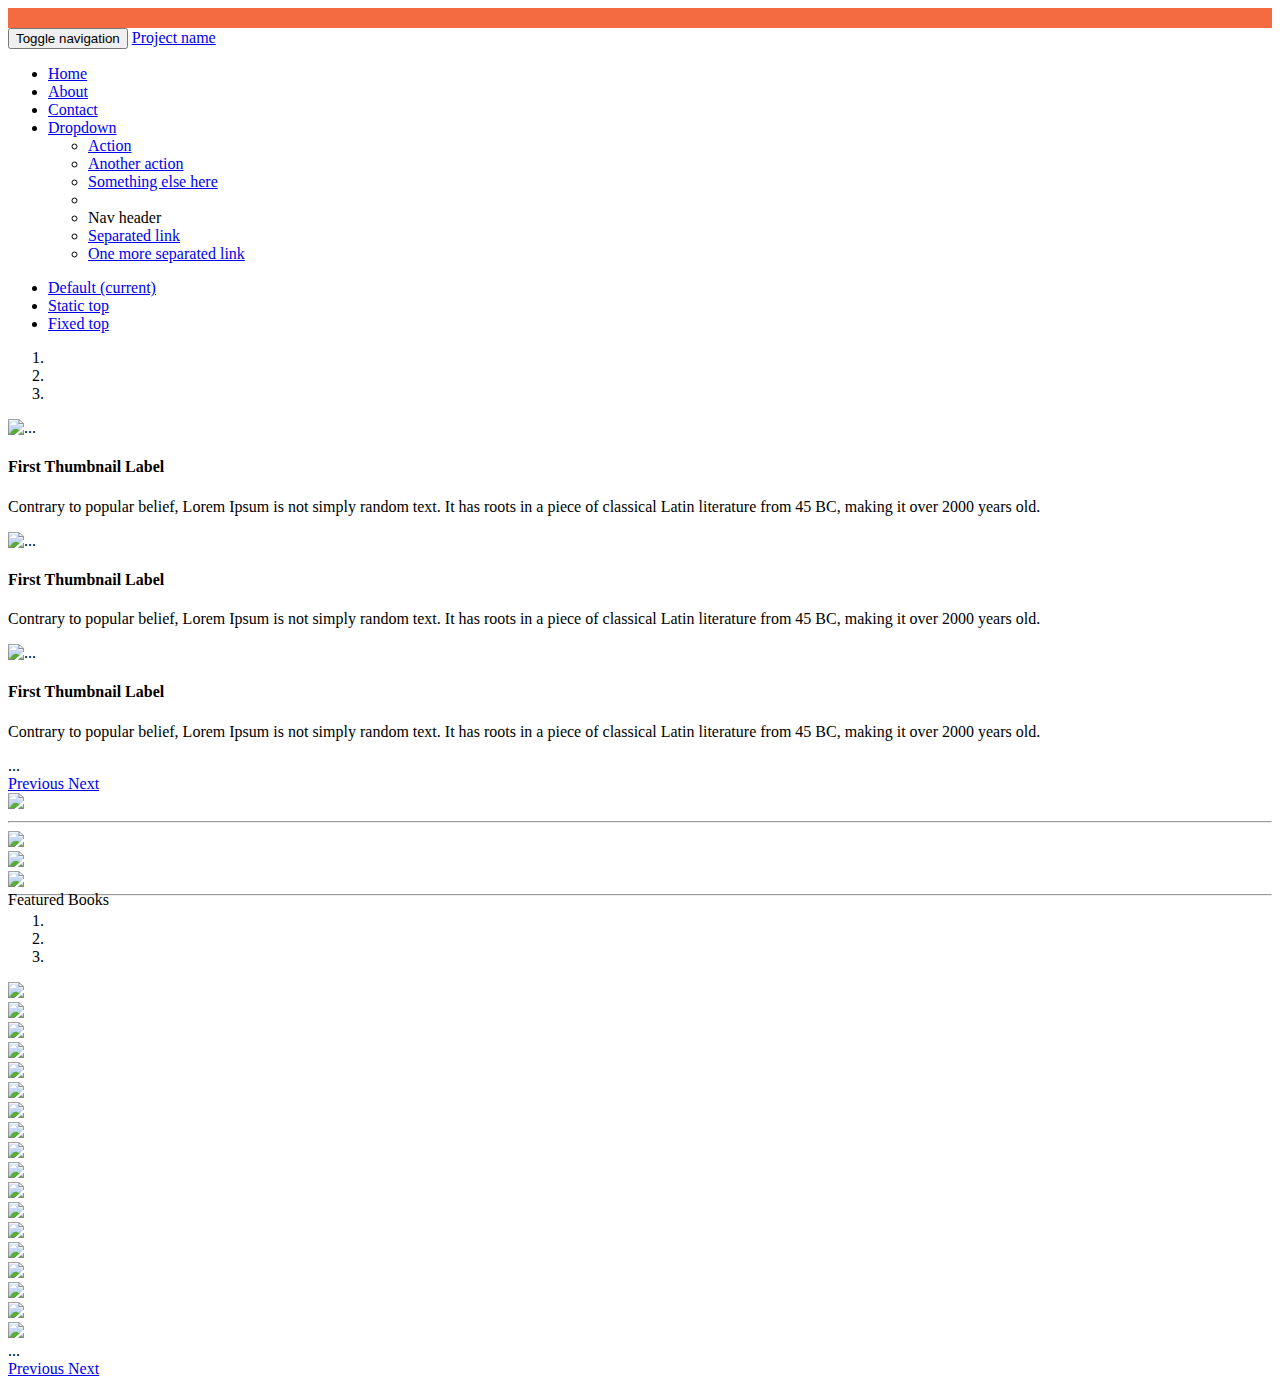
==== src/main/resources/templates/index.html @ d9d2ead5 "Primer commit" ====
<!DOCTYPE html>
<html lang="en">
<head>
<meta charset="utf-8" />
<meta http-equiv="X-UA-Compatible" content="IE=edge" />
<meta name="viewport" content="width=device-width, initial-scale=1" />


<title>Navbar Template for Bootstrap</title>

<!-- Bootstrap core CSS -->
<link href="/css/bootstrap.min.css" rel="stylesheet" />

<link href="/css/non-responsive.css" rel="stylesheet" />

<!-- Custom styles for this template -->
<link href="/css/style.css" rel="stylesheet" />

<link rel="icon" href="/image/apple-touch-icon.png" />

</head>

<body>
	<div class="page-top"
		style="width: 100%; height: 20px; background-color: #f46b42;"></div>
	<!-- Static navbar -->
	<nav class="navbar navbar-default navbar-inverse">
		<div class="container-fluid">
			<div class="navbar-header">
				<button type="button" class="navbar-toggle collapsed"
					data-toggle="collapse" data-target="#navbar" aria-expanded="false"
					aria-controls="navbar">
					<span class="sr-only">Toggle navigation</span> <span
						class="icon-bar"></span> <span class="icon-bar"></span> <span
						class="icon-bar"></span>
				</button>
				<a class="navbar-brand" href="#">Project name</a>
			</div>
			<div id="navbar" class="navbar-collapse collapse">
				<ul class="nav navbar-nav">
					<li class="active"><a href="#">Home</a></li>
					<li><a href="#">About</a></li>
					<li><a href="#">Contact</a></li>
					<li class="dropdown"><a href="#" class="dropdown-toggle"
						data-toggle="dropdown" role="button" aria-haspopup="true"
						aria-expanded="false">Dropdown <span class="caret"></span></a>
						<ul class="dropdown-menu">
							<li><a href="#">Action</a></li>
							<li><a href="#">Another action</a></li>
							<li><a href="#">Something else here</a></li>
							<li role="separator" class="divider"></li>
							<li class="dropdown-header">Nav header</li>
							<li><a href="#">Separated link</a></li>
							<li><a href="#">One more separated link</a></li>
						</ul></li>
				</ul>
				<ul class="nav navbar-nav navbar-right">
					<li class="active"><a href="./">Default <span
							class="sr-only">(current)</span></a></li>
					<li><a href="../navbar-static-top/">Static top</a></li>
					<li><a href="../navbar-fixed-top/">Fixed top</a></li>
				</ul>
			</div>
			<!--/.nav-collapse -->
		</div>
		<!--/.container-fluid -->
	</nav>

	<div class="container">
		<div class="row">
			<!-- Caroussel -->
			<div class="col-xs-8">
				<div class="panel panel-default">
					<div class="panel-body">
						<div id="carousel-example-generic" class="carousel slide"
							data-ride="carousel">
							<!-- Indicators -->
							<ol class="carousel-indicators">
								<li data-target="#carousel-example-generic" data-slide-to="0"
									class="active"></li>
								<li data-target="#carousel-example-generic" data-slide-to="1"></li>
								<li data-target="#carousel-example-generic" data-slide-to="2"></li>
							</ol>

							<!-- Wrapper for slides -->
							<div class="carousel-inner" role="listbox">
								<div class="item active">
									<img
										src="http://lorempixel.com/output/sports-q-c-1600-500-1.jpg"
										alt="..." />
									<div class="carousel-caption">
										<h4>First Thumbnail Label</h4>
										<p>Contrary to popular belief, Lorem Ipsum is not simply
											random text. It has roots in a piece of classical Latin
											literature from 45 BC, making it over 2000 years old.</p>
									</div>
								</div>
								<div class="item">
									<img
										src="http://lorempixel.com/output/sports-q-c-1600-500-2.jpg"
										alt="..." />
									<div class="carousel-caption">
										<h4>First Thumbnail Label</h4>
										<p>Contrary to popular belief, Lorem Ipsum is not simply
											random text. It has roots in a piece of classical Latin
											literature from 45 BC, making it over 2000 years old.</p>
									</div>
								</div>
								<div class="item">
									<img
										src="http://lorempixel.com/output/sports-q-c-1600-500-3.jpg"
										alt="..." />
									<div class="carousel-caption">
										<h4>First Thumbnail Label</h4>
										<p>Contrary to popular belief, Lorem Ipsum is not simply
											random text. It has roots in a piece of classical Latin
											literature from 45 BC, making it over 2000 years old.</p>
									</div>
								</div>
								...
							</div>

							<!-- Controls -->
							<a class="left carousel-control" href="#carousel-example-generic"
								role="button" data-slide="prev"> <span
								class="glyphicon glyphicon-chevron-left" aria-hidden="true"></span>
								<span class="sr-only">Previous</span>
							</a> <a class="right carousel-control"
								href="#carousel-example-generic" role="button" data-slide="next">
								<span class="glyphicon glyphicon-chevron-right"
								aria-hidden="true"></span> <span class="sr-only">Next</span>
							</a>
						</div>
					</div>
				</div>
			</div>
			<div class="col-xs-4">
				<img src="/image/logo.png" class="img-responsive" />
			</div>
		</div>

		<hr />

		<div class="row">
			<div class="col-xs-4">
				<div class="panel panel-default">
					<div class="panel-body">
						<img src="/image/bestseller.png" class="img-responsive" />
					</div>
				</div>
			</div>
			<div class="col-xs-4">
				<div class="panel panel-default">
					<div class="panel-body">
						<img src="/image/hours.png" class="img-responsive" />
					</div>
				</div>
			</div>
			<div class="col-xs-4">
				<div class="panel panel-default">
					<div class="panel-body">
						<img src="/image/faq.png" class="img-responsive" />
					</div>
				</div>
			</div>
		</div>

		<div>
			<div class="home-headline">
				<span>Featured Books</span>
			</div>
			<hr style="margin-top: -15px;" />
		</div>

		<div class="row">
			<div id="featured-books" class="carousel slide" data-ride="carousel">
				<!-- Indicators -->
				<ol class="carousel-indicators">
					<li data-target="#featured-books" data-slide-to="0" class="active"></li>
					<li data-target="#featured-books" data-slide-to="1"></li>
					<li data-target="#featured-books" data-slide-to="2"></li>
				</ol>

				<!-- Wrapper for slides -->
				<div class="carousel-inner" role="listbox">
					<div class="item active">
						<div class="row">
							<div class="col-xs-2">
								<img class="img-responsive" src="/image/book1.png" />
							</div>
							<div class="col-xs-2">
								<img class="img-responsive" src="/image/book1.png" />
							</div>
							<div class="col-xs-2">
								<img class="img-responsive" src="/image/book1.png" />
							</div>
							<div class="col-xs-2">
								<img class="img-responsive" src="/image/book1.png" />
							</div>
							<div class="col-xs-2">
								<img class="img-responsive" src="/image/book1.png" />
							</div>
							<div class="col-xs-2">
								<img class="img-responsive" src="/image/book1.png" />
							</div>
						</div>
					</div>
					<div class="item">
						<div class="row">
							<div class="col-xs-2">
								<img class="img-responsive" src="/image/book1.png" />
							</div>
							<div class="col-xs-2">
								<img class="img-responsive" src="/image/book1.png" />
							</div>
							<div class="col-xs-2">
								<img class="img-responsive" src="/image/book1.png" />
							</div>
							<div class="col-xs-2">
								<img class="img-responsive" src="/image/book1.png" />
							</div>
							<div class="col-xs-2">
								<img class="img-responsive" src="/image/book1.png" />
							</div>
							<div class="col-xs-2">
								<img class="img-responsive" src="/image/book1.png" />
							</div>
						</div>
					</div>
					<div class="item">
						<div class="row">
							<div class="col-xs-2">
								<img class="img-responsive" src="/image/book1.png" />
							</div>
							<div class="col-xs-2">
								<img class="img-responsive" src="/image/book1.png" />
							</div>
							<div class="col-xs-2">
								<img class="img-responsive" src="/image/book1.png" />
							</div>
							<div class="col-xs-2">
								<img class="img-responsive" src="/image/book1.png" />
							</div>
							<div class="col-xs-2">
								<img class="img-responsive" src="/image/book1.png" />
							</div>
							<div class="col-xs-2">
								<img class="img-responsive" src="/image/book1.png" />
							</div>
						</div>
					</div>
					...
				</div>

				<!-- Controls -->
				<a class="left carousel-control" href="#featured-books"
					role="button" data-slide="prev"> <span
					class="glyphicon glyphicon-chevron-left" aria-hidden="true"></span>
					<span class="sr-only">Previous</span>
				</a> <a class="right carousel-control" href="#featured-books"
					role="button" data-slide="next"> <span
					class="glyphicon glyphicon-chevron-right" aria-hidden="true"></span>
					<span class="sr-only">Next</span>
				</a>
			</div>
		</div>

	</div>
	<!-- End of container -->








	<!-- Bootstrap core JavaScript
    ================================================== -->
	<!-- Placed at the end of the document so the pages load faster -->
	<script
		src="https://ajax.googleapis.com/ajax/libs/jquery/1.12.4/jquery.min.js"></script>
	<script src="/js/bootstrap.min.js"></script>
</body>
</html>
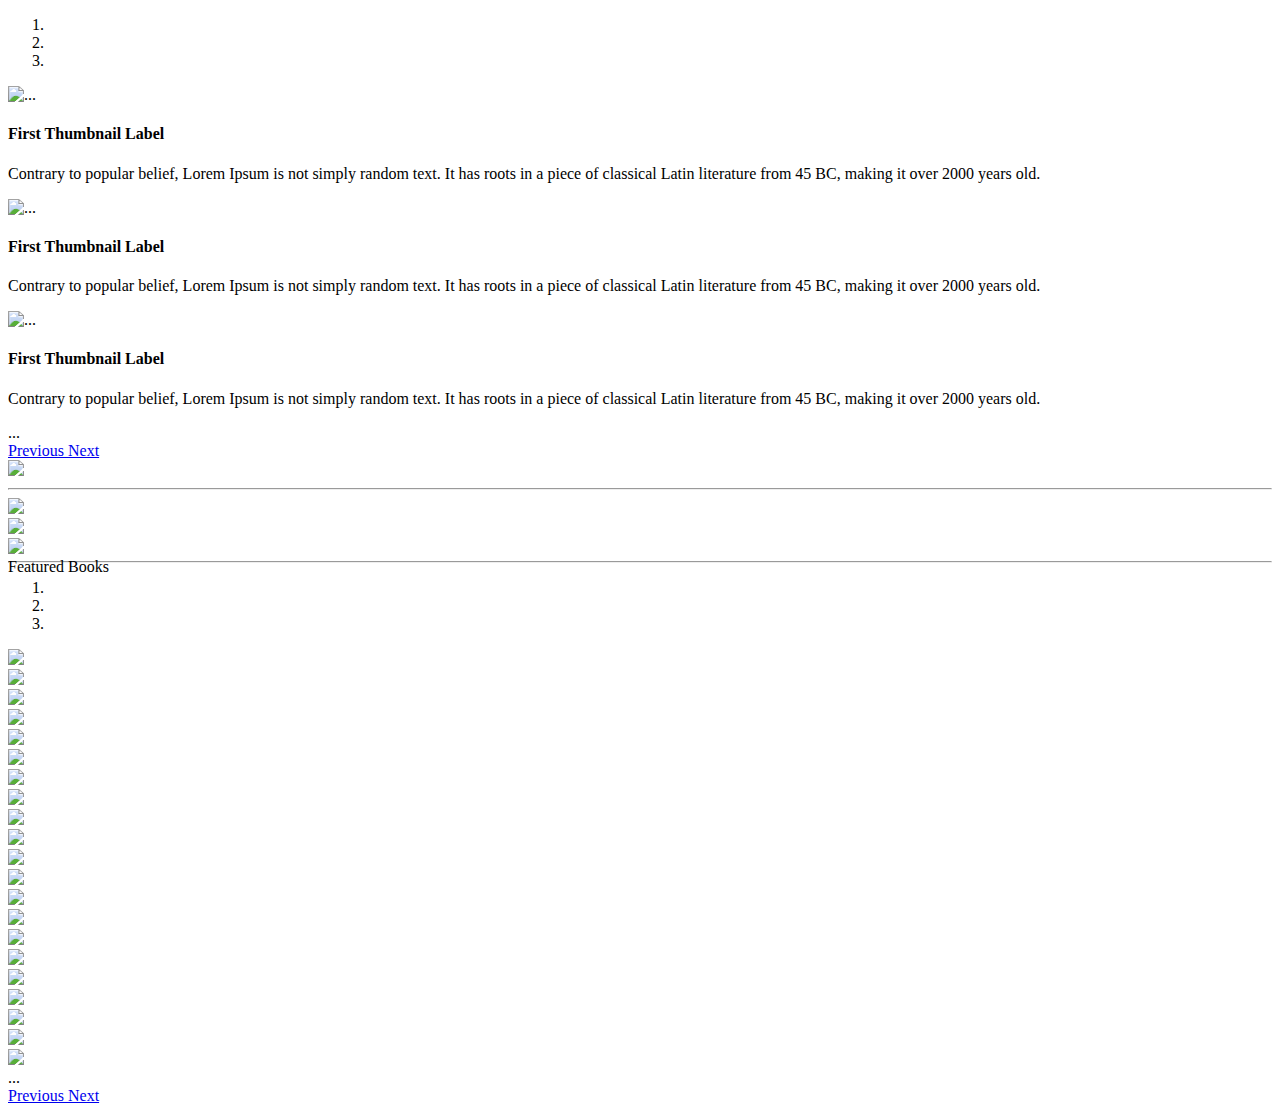
==== commit e31b93f2: "Segundo commit" ====
--- a/src/main/resources/templates/index.html
+++ b/src/main/resources/templates/index.html
@@ -1,71 +1,11 @@
 
 <!DOCTYPE html>
-<html lang="en">
-<head>
-<meta charset="utf-8" />
-<meta http-equiv="X-UA-Compatible" content="IE=edge" />
-<meta name="viewport" content="width=device-width, initial-scale=1" />
-
-
-<title>Navbar Template for Bootstrap</title>
-
-<!-- Bootstrap core CSS -->
-<link href="/css/bootstrap.min.css" rel="stylesheet" />
-
-<link href="/css/non-responsive.css" rel="stylesheet" />
-
-<!-- Custom styles for this template -->
-<link href="/css/style.css" rel="stylesheet" />
-
-<link rel="icon" href="/image/apple-touch-icon.png" />
-
-</head>
+<html lang="en" xmlns:th="http://www.w3.org/1000/xhtml">
+
+<head th:replace="common/header :: common-header"/>
 
 <body>
-	<div class="page-top"
-		style="width: 100%; height: 20px; background-color: #f46b42;"></div>
-	<!-- Static navbar -->
-	<nav class="navbar navbar-default navbar-inverse">
-		<div class="container-fluid">
-			<div class="navbar-header">
-				<button type="button" class="navbar-toggle collapsed"
-					data-toggle="collapse" data-target="#navbar" aria-expanded="false"
-					aria-controls="navbar">
-					<span class="sr-only">Toggle navigation</span> <span
-						class="icon-bar"></span> <span class="icon-bar"></span> <span
-						class="icon-bar"></span>
-				</button>
-				<a class="navbar-brand" href="#">Project name</a>
-			</div>
-			<div id="navbar" class="navbar-collapse collapse">
-				<ul class="nav navbar-nav">
-					<li class="active"><a href="#">Home</a></li>
-					<li><a href="#">About</a></li>
-					<li><a href="#">Contact</a></li>
-					<li class="dropdown"><a href="#" class="dropdown-toggle"
-						data-toggle="dropdown" role="button" aria-haspopup="true"
-						aria-expanded="false">Dropdown <span class="caret"></span></a>
-						<ul class="dropdown-menu">
-							<li><a href="#">Action</a></li>
-							<li><a href="#">Another action</a></li>
-							<li><a href="#">Something else here</a></li>
-							<li role="separator" class="divider"></li>
-							<li class="dropdown-header">Nav header</li>
-							<li><a href="#">Separated link</a></li>
-							<li><a href="#">One more separated link</a></li>
-						</ul></li>
-				</ul>
-				<ul class="nav navbar-nav navbar-right">
-					<li class="active"><a href="./">Default <span
-							class="sr-only">(current)</span></a></li>
-					<li><a href="../navbar-static-top/">Static top</a></li>
-					<li><a href="../navbar-fixed-top/">Fixed top</a></li>
-				</ul>
-			</div>
-			<!--/.nav-collapse -->
-		</div>
-		<!--/.container-fluid -->
-	</nav>
+	<div th:replace="common/header :: navbar"/>
 
 	<div class="container">
 		<div class="row">
@@ -185,68 +125,77 @@
 				<!-- Wrapper for slides -->
 				<div class="carousel-inner" role="listbox">
 					<div class="item active">
-						<div class="row">
-							<div class="col-xs-2">
-								<img class="img-responsive" src="/image/book1.png" />
-							</div>
-							<div class="col-xs-2">
-								<img class="img-responsive" src="/image/book1.png" />
-							</div>
-							<div class="col-xs-2">
-								<img class="img-responsive" src="/image/book1.png" />
-							</div>
-							<div class="col-xs-2">
-								<img class="img-responsive" src="/image/book1.png" />
-							</div>
-							<div class="col-xs-2">
-								<img class="img-responsive" src="/image/book1.png" />
-							</div>
-							<div class="col-xs-2">
-								<img class="img-responsive" src="/image/book1.png" />
+						<img src="/image/shelf.png" class="img-responsive" />
+						<div class="carousel-caption">
+							<div class="row">
+								<div class="col-xs-2">
+									<img class="img-responsive" src="/image/book1.png" />
+								</div>
+								<div class="col-xs-2">
+									<img class="img-responsive" src="/image/book1.png" />
+								</div>
+								<div class="col-xs-2">
+									<img class="img-responsive" src="/image/book1.png" />
+								</div>
+								<div class="col-xs-2">
+									<img class="img-responsive" src="/image/book1.png" />
+								</div>
+								<div class="col-xs-2">
+									<img class="img-responsive" src="/image/book1.png" />
+								</div>
+								<div class="col-xs-2">
+									<img class="img-responsive" src="/image/book1.png" />
+								</div>
 							</div>
 						</div>
 					</div>
 					<div class="item">
-						<div class="row">
-							<div class="col-xs-2">
-								<img class="img-responsive" src="/image/book1.png" />
-							</div>
-							<div class="col-xs-2">
-								<img class="img-responsive" src="/image/book1.png" />
-							</div>
-							<div class="col-xs-2">
-								<img class="img-responsive" src="/image/book1.png" />
-							</div>
-							<div class="col-xs-2">
-								<img class="img-responsive" src="/image/book1.png" />
-							</div>
-							<div class="col-xs-2">
-								<img class="img-responsive" src="/image/book1.png" />
-							</div>
-							<div class="col-xs-2">
-								<img class="img-responsive" src="/image/book1.png" />
+						<img src="/image/shelf.png" class="img-responsive" />
+						<div class="carousel-caption">
+							<div class="row">
+								<div class="col-xs-2">
+									<img class="img-responsive" src="/image/book1.png" />
+								</div>
+								<div class="col-xs-2">
+									<img class="img-responsive" src="/image/book1.png" />
+								</div>
+								<div class="col-xs-2">
+									<img class="img-responsive" src="/image/book1.png" />
+								</div>
+								<div class="col-xs-2">
+									<img class="img-responsive" src="/image/book1.png" />
+								</div>
+								<div class="col-xs-2">
+									<img class="img-responsive" src="/image/book1.png" />
+								</div>
+								<div class="col-xs-2">
+									<img class="img-responsive" src="/image/book1.png" />
+								</div>
 							</div>
 						</div>
 					</div>
 					<div class="item">
-						<div class="row">
-							<div class="col-xs-2">
-								<img class="img-responsive" src="/image/book1.png" />
-							</div>
-							<div class="col-xs-2">
-								<img class="img-responsive" src="/image/book1.png" />
-							</div>
-							<div class="col-xs-2">
-								<img class="img-responsive" src="/image/book1.png" />
-							</div>
-							<div class="col-xs-2">
-								<img class="img-responsive" src="/image/book1.png" />
-							</div>
-							<div class="col-xs-2">
-								<img class="img-responsive" src="/image/book1.png" />
-							</div>
-							<div class="col-xs-2">
-								<img class="img-responsive" src="/image/book1.png" />
+						<img src="/image/shelf.png" class="img-responsive" />
+						<div class="carousel-caption">
+							<div class="row">
+								<div class="col-xs-2">
+									<img class="img-responsive" src="/image/book1.png" />
+								</div>
+								<div class="col-xs-2">
+									<img class="img-responsive" src="/image/book1.png" />
+								</div>
+								<div class="col-xs-2">
+									<img class="img-responsive" src="/image/book1.png" />
+								</div>
+								<div class="col-xs-2">
+									<img class="img-responsive" src="/image/book1.png" />
+								</div>
+								<div class="col-xs-2">
+									<img class="img-responsive" src="/image/book1.png" />
+								</div>
+								<div class="col-xs-2">
+									<img class="img-responsive" src="/image/book1.png" />
+								</div>
 							</div>
 						</div>
 					</div>
@@ -269,18 +218,6 @@
 	</div>
 	<!-- End of container -->
 
-
-
-
-
-
-
-
-	<!-- Bootstrap core JavaScript
-    ================================================== -->
-	<!-- Placed at the end of the document so the pages load faster -->
-	<script
-		src="https://ajax.googleapis.com/ajax/libs/jquery/1.12.4/jquery.min.js"></script>
-	<script src="/js/bootstrap.min.js"></script>
+<div th:replace="common/header :: body-bottom-scripts">
 </body>
 </html>
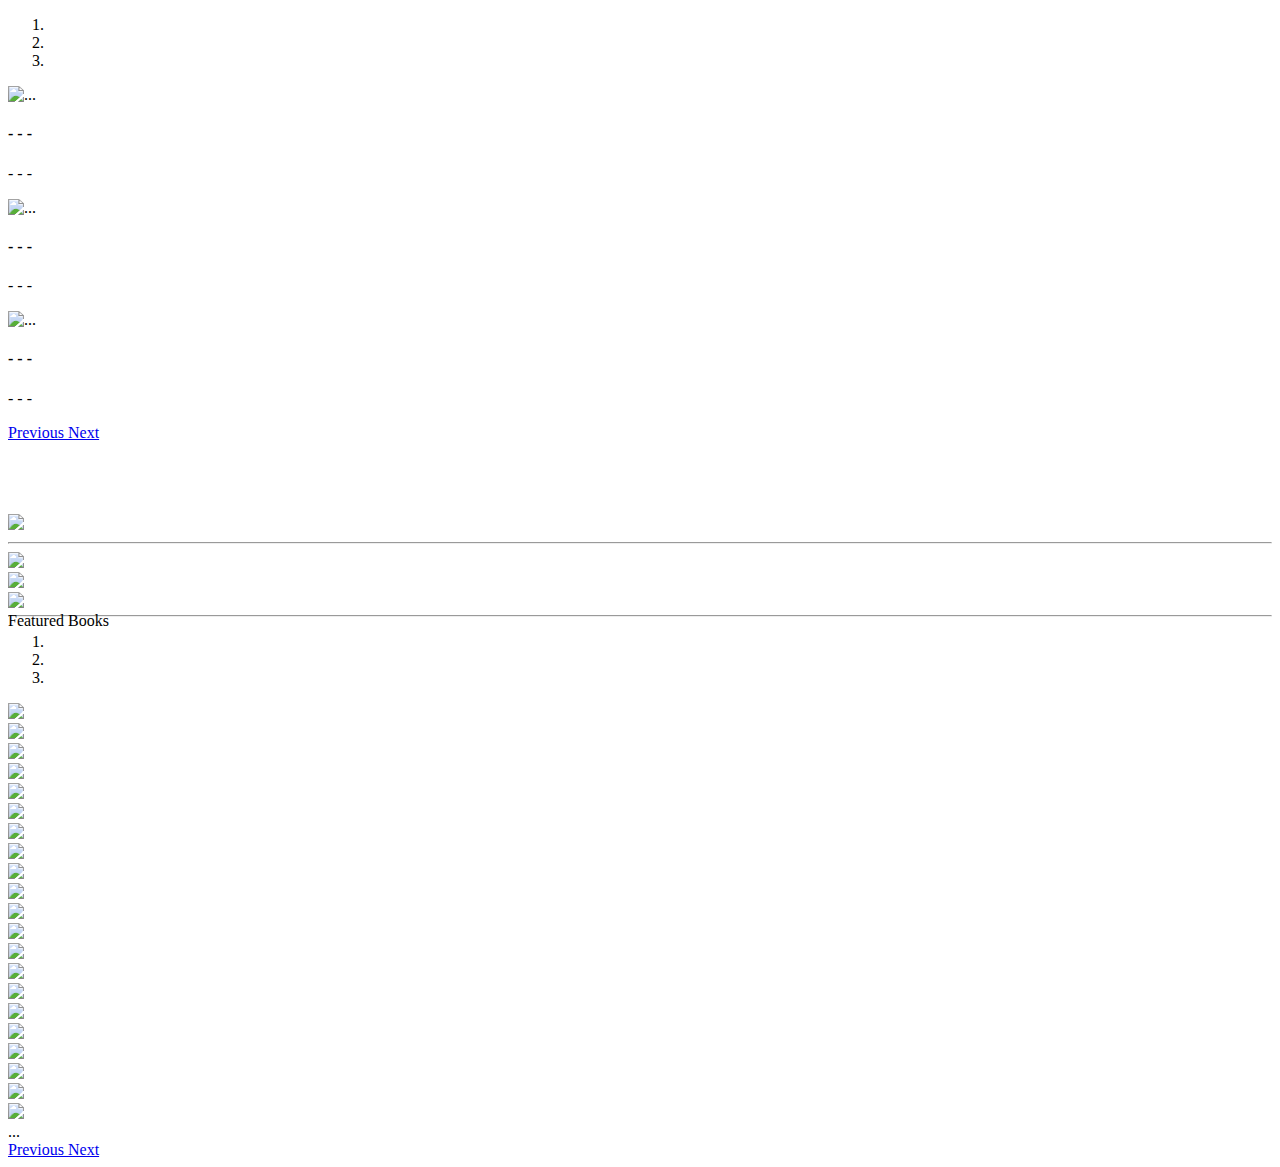
==== commit e4d634db: "update usuarios" ====
--- a/src/main/resources/templates/index.html
+++ b/src/main/resources/templates/index.html
@@ -2,16 +2,16 @@
 <!DOCTYPE html>
 <html lang="en" xmlns:th="http://www.w3.org/1000/xhtml">
 
-<head th:replace="common/header :: common-header"/>
+<head th:replace="common/header :: common-header" />
 
 <body>
-	<div th:replace="common/header :: navbar"/>
-
-	<div class="container">
-		<div class="row">
+	<div th:replace="common/header :: navbar" />
+
+	<div class="container" >
+		<div class="row banner"  >
 			<!-- Caroussel -->
-			<div class="col-xs-8">
-				<div class="panel panel-default">
+			<div class="col-xs-8" >
+				<div class="panel panel-default" >
 					<div class="panel-body">
 						<div id="carousel-example-generic" class="carousel slide"
 							data-ride="carousel">
@@ -26,39 +26,32 @@
 							<!-- Wrapper for slides -->
 							<div class="carousel-inner" role="listbox">
 								<div class="item active">
-									<img
-										src="http://lorempixel.com/output/sports-q-c-1600-500-1.jpg"
+									<img 
+										src="https://image.dynamixse.com/s/crop/1200x500/https://static.whereyat.com/whereyatcom_216919707.jpg"
 										alt="..." />
 									<div class="carousel-caption">
-										<h4>First Thumbnail Label</h4>
-										<p>Contrary to popular belief, Lorem Ipsum is not simply
-											random text. It has roots in a piece of classical Latin
-											literature from 45 BC, making it over 2000 years old.</p>
+										<h4>- - -</h4>
+										<p>- - -</p>
 									</div>
 								</div>
 								<div class="item">
 									<img
-										src="http://lorempixel.com/output/sports-q-c-1600-500-2.jpg"
+										src="https://helpwevegotkids.com/wp-content/uploads/2014/05/librairie-mosaique-bookstore.jpg"
 										alt="..." />
 									<div class="carousel-caption">
-										<h4>First Thumbnail Label</h4>
-										<p>Contrary to popular belief, Lorem Ipsum is not simply
-											random text. It has roots in a piece of classical Latin
-											literature from 45 BC, making it over 2000 years old.</p>
+										<h4>- - -</h4>
+										<p>- - -</p>
 									</div>
 								</div>
 								<div class="item">
 									<img
-										src="http://lorempixel.com/output/sports-q-c-1600-500-3.jpg"
+										src="https://s26162.pcdn.co/wp-content/uploads/2019/02/a-wall-of-books-ninocare.jpg"
 										alt="..." />
 									<div class="carousel-caption">
-										<h4>First Thumbnail Label</h4>
-										<p>Contrary to popular belief, Lorem Ipsum is not simply
-											random text. It has roots in a piece of classical Latin
-											literature from 45 BC, making it over 2000 years old.</p>
+										<h4>- - -</h4>
+										<p>- - -</p>
 									</div>
 								</div>
-								...
 							</div>
 
 							<!-- Controls -->
@@ -76,7 +69,9 @@
 				</div>
 			</div>
 			<div class="col-xs-4">
-				<img src="/image/logo.png" class="img-responsive" />
+				<br> <br><br><br>
+				<img src="http://dlc-ltda.cl/img/logo.png"
+					class="img-responsive" />
 			</div>
 		</div>
 
@@ -217,7 +212,8 @@
 
 	</div>
 	<!-- End of container -->
-
-<div th:replace="common/header :: body-bottom-scripts">
+	<div th:replace="common/header :: footer" />
+
+	<div th:replace="common/header :: body-bottom-scripts" />
 </body>
 </html>
